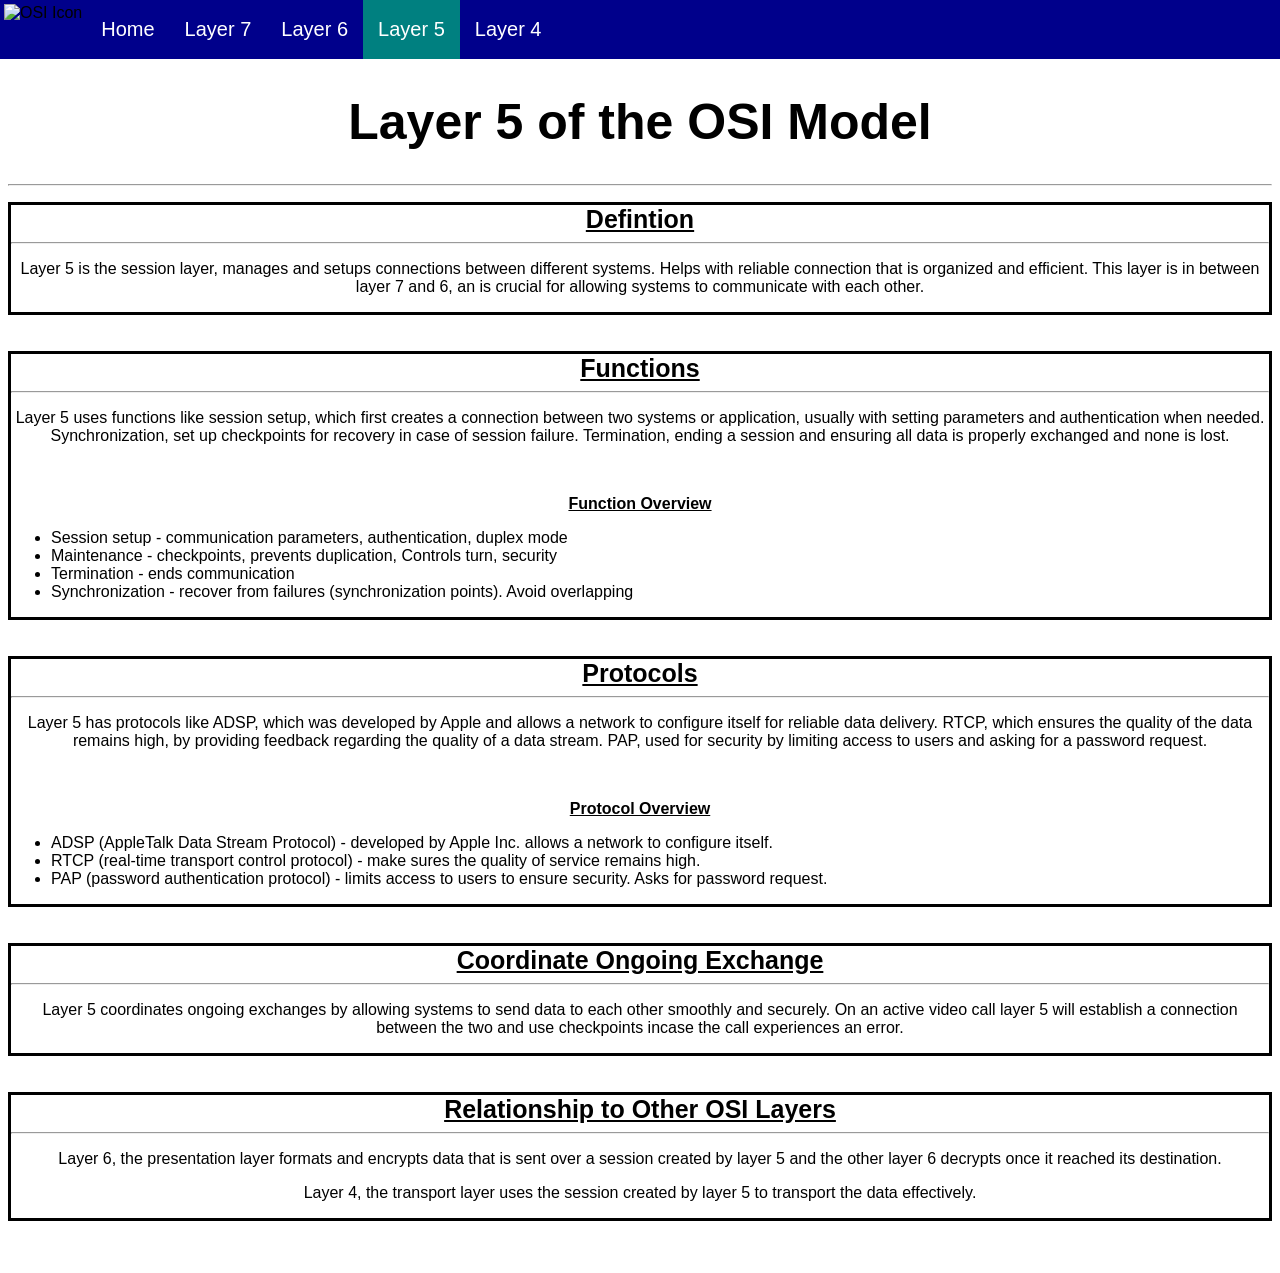
==== layerfive.html @ 649f8c9f "Add files via upload" ====
<!DOCTYPE html>
<html lang ="en">
<title>Layer 5</title>
<link rel="stylesheet" href="layer5.css">
<link rel="icon" type="image/x-icon" href="Images/OSI-ICON.png">
<ul class="navigation">
	<li><img src="Images/OSI-ICON.png" alt="OSI Icon" width="50" height="50"></li>
	<li><a href="home.html" target="_self" >Home</a></li>
	<li><a href="layerseven.html" target="_self" >Layer 7</a></li>
	<li><a href="layersix.html" target="_self">Layer 6</a></li>
	<li><a href="layerfive.html" target="_self" style="background-color:teal;">Layer 5</a></li>
	<li><a href="layerfour.html" target="_self">Layer 4</a></li>
</ul>
<h1 style="text-align:center; font-size:50px;">Layer 5 of the OSI Model</h1>
<hr>
<body>
<p>
	<details open>
		<summary style="font-size:25px;"><b><u>Defintion</u></b></summary>
		<hr>
		<p> Layer 5 is the session layer, manages and setups connections between different systems. Helps with reliable connection 		that is organized and efficient. This layer is in between layer 7 and 6, an is crucial for allowing systems to communicate 		with each other.</p>
	</details>

<br>
<br>

	<details open>
		<summary style="font-size:25px;";><u><b>Functions</u></b></summary>
		<hr>
		<p> Layer 5 uses functions like session setup, which first creates a connection between two systems or application, 			usually with setting parameters and authentication when needed. Synchronization, set up checkpoints for recovery in case 		of session failure. Termination, ending a session and ensuring all data is properly exchanged and none is lost.</p>
		<br>
		<b><u><p>Function Overview</p></b></u>
		<ul>
			<li>Session setup - communication parameters, authentication, duplex mode</li>
			<li>Maintenance - checkpoints, prevents duplication, Controls turn, security</li>
			<li>Termination - ends communication</li>
			<li>Synchronization - recover from failures (synchronization points). Avoid overlapping</li>
		</ul>
	</details>
<br>
<br>
	<details open>
		<summary style="font-size:25px;";><b><u>Protocols</u></b></summary>
		<hr>
		<p>Layer 5 has protocols like ADSP, which was developed by Apple and allows a network to configure itself for reliable 			data delivery. RTCP, which ensures the quality of the data remains high, by providing feedback regarding the quality of a 		data stream. PAP, used for security by limiting access to users and asking for a password request.</p>
		<br>
		<b><u><p>Protocol Overview</p></b></u>
		<ul>
			<li>ADSP (AppleTalk Data Stream Protocol) - developed by Apple Inc. allows a network to configure itself.</li>
			<li>RTCP (real-time transport control protocol) - make sures the quality of service remains high.</li>
			<li>PAP (password authentication protocol) - limits access to users to ensure security. Asks for password request. 			</li>
		</ul>
	</details>
<br>
<br>
	<details open>
		<summary style="font-size:25px;";><b><u>Coordinate Ongoing Exchange</u></b></summary>
		<hr>
		<p>Layer 5 coordinates ongoing exchanges by allowing systems to send data to each other smoothly and securely. On an 			active video call layer 5 will establish a connection between the two and use checkpoints incase the call experiences an 		error.</p>
	</details>
<br>
<br>
	<details open>
		<summary style="font-size:25px;";><u><b>Relationship to Other OSI Layers</u></b></summary>
		<hr>
		<p>Layer 6, the presentation layer formats and encrypts data that is sent over a session created by layer 5 and the other 		layer 6 decrypts once it reached its destination.</p>
		<p> Layer 4, the transport layer uses the session created by layer 5 to transport the data effectively.</p>
	</details>
<br>
<br>
</p>
</body>
---- layer5.css ----
body {
	background-color: white;
	font-family: Arial;
}
ul.navigation {
	list-style-type: none;
	background-color: darkblue;
	margin-top: -8px;
	margin-left: -8px;
	margin-right: -8px;
	padding-left: 0px;
	overflow: hidden;
}
ul.navigation li{
	float: left;
}
ul.navigation li a{
	text-decoration: none;
	color: white;
	text-align: center;
	padding: 18px 15px;
	display: block;
	font-size: 20px;
}
ul.navigation li a:hover{
	background-color: blue;
}
ul.navigation li img{
	margin: 4px;
	text-align: center;
}
details > summary{
	cursor: pointer;
	background-color:none;
	display: inline;
}
details{
	border-style:solid;
	text-align:center;
}
details > ul li{
	text-align:left;
}
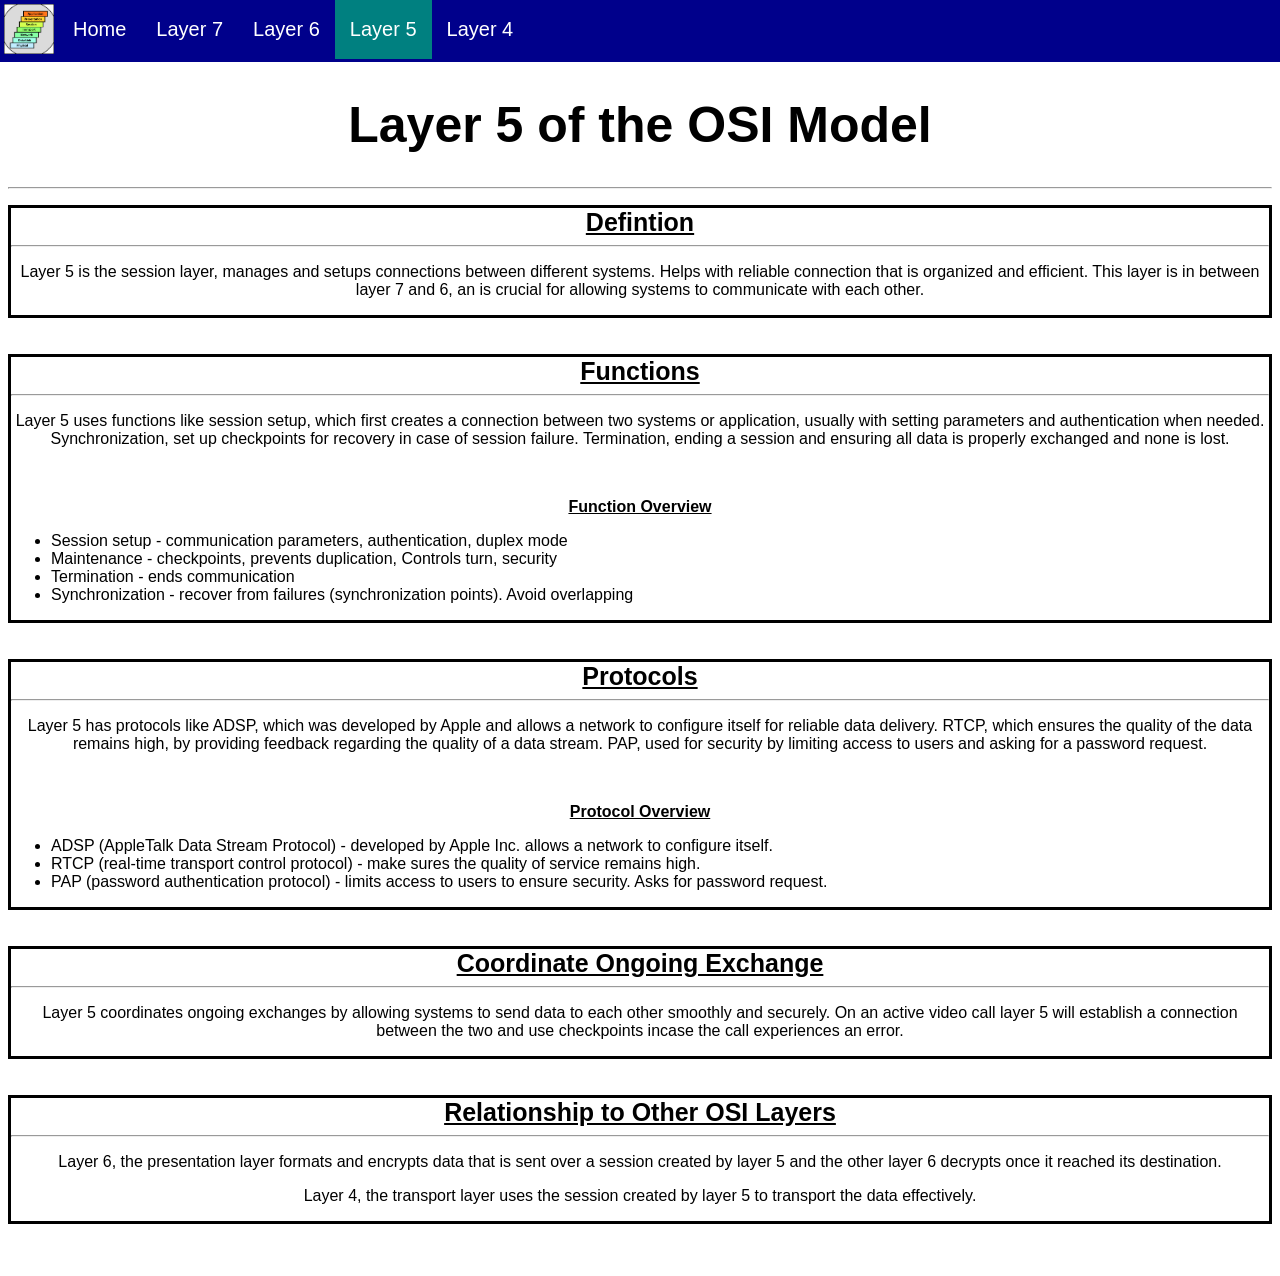
==== commit 532293e9: "Add files via upload" ====
--- a/layerfive.html
+++ b/layerfive.html
@@ -2,10 +2,10 @@
 <html lang ="en">
 <title>Layer 5</title>
 <link rel="stylesheet" href="layer5.css">
-<link rel="icon" type="image/x-icon" href="Images/OSI-ICON.png">
+<link rel="icon" type="image/x-icon" href="OSI-ICON.png">
 <ul class="navigation">
-	<li><img src="Images/OSI-ICON.png" alt="OSI Icon" width="50" height="50"></li>
-	<li><a href="home.html" target="_self" >Home</a></li>
+	<li><img src="OSI-ICON.png" alt="OSI Icon" width="50" height="50"></li>
+	<li><a href="index.html" target="_self" >Home</a></li>
 	<li><a href="layerseven.html" target="_self" >Layer 7</a></li>
 	<li><a href="layersix.html" target="_self">Layer 6</a></li>
 	<li><a href="layerfive.html" target="_self" style="background-color:teal;">Layer 5</a></li>
